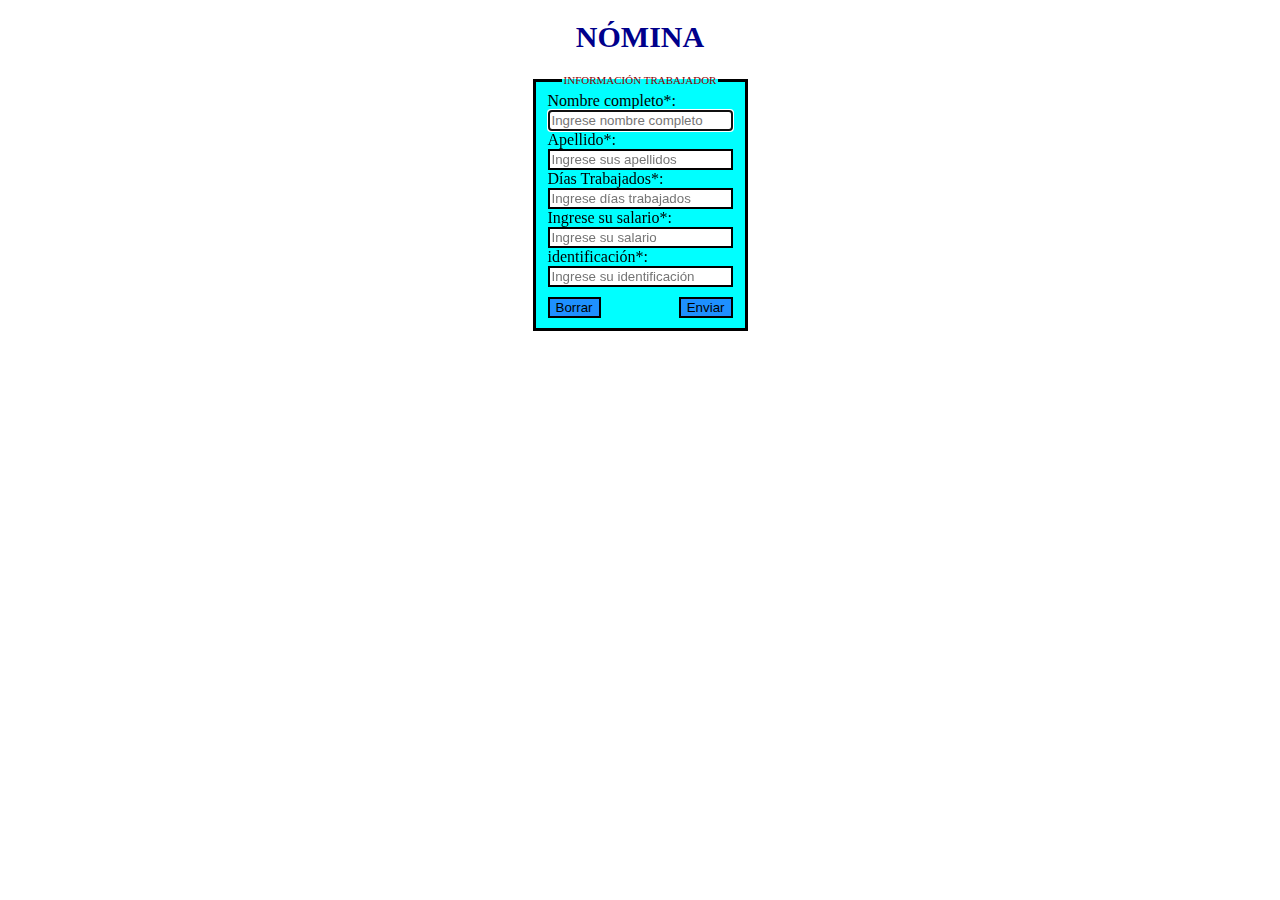
==== html/nomina.html @ b4f57387 "Using html and css with JAVASCRIPT!" ====
<!DOCTYPE html>
<html lang="en">
<head>
    <meta charset="UTF-8">
    <meta http-equiv="X-UA-Compatible" content="IE=edge">
    <meta name="viewport" content="width=device-width, initial-scale=1.0">
    <link rel="stylesheet" href="/css/main.css">
    <title>Payroll</title>
</head>
<body>
    <header>
        <h1>NÓMINA</h1>
    </header>
    <section class="main-container">
        <fieldset class="form-container">
            <legend>INFORMACIÓN TRABAJADOR</legend>
            <form action="">
                <label for="firstname">Nombre completo*:</label><br>
                <input type="text" nombre="Name" id="firstname" required autofocus pattern="[A-Za-z ]{2,40}" placeholder="Ingrese nombre completo"><br>
                <label for="lastname">Apellido*:</label><br>
                <input type="text" nombre="lastname" id="lastname" required pattern="[A-Za-zÑ-ñ ]{2,40}" placeholder="Ingrese sus apellidos"><br>
                <label for="workingdays">Días Trabajados*:</label><br>
                <input type="text" nombre="workingdays" id="workingdays" required pattern="[0-9]{3}" placeholder="Ingrese días trabajados"><br><!--Se usa el tipo texto para poder usar la limitación de caracteres, sabiendo que en la parte del back podré cambiar el tipo texto por el que se requiera.-->
                <label for="salary">Ingrese su salario*:</label><br>
                <input type="text" nombre="salary" id="salary" required pattern="[0-9]{4,30}" placeholder="Ingrese su salario"><br> <!--Se usa el tipo texto para poder usar la limitación de caracteres, sabiendo que en la parte del back podré cambiar el tipo texto por el que se requiera.-->
                <label for="identification">identificación*:</label>
                <input type="text" nombre="identification" id="identification" required pattern="[0-9A-Z]{2,30}" placeholder="Ingrese su identificación">
                <button class="button-submit" type="submit">Enviar</button>
                <button class="button-reset" type="reset">Borrar</button>
            </form>
        </fieldset>
    </section>
</body>
</html>
---- css/main.css ----
header h1{
    color: darkblue;
    font-size: 30px;
    text-align: center;
}
.main-container{
    display: flex;
    justify-content: center;
    align-content: center;
}
.form-container{
    display: flex;
    justify-content: center;
    align-content: center;
    width: 160px;
    background-color: aqua;
    color: black;
    border: solid black;
}
.form-container legend{
    font-size: 11px;
    text-align: center;
    color: darkred;
}
.form-container form input{
    border: 2px solid black;
}
.button-submit{
    float: right;
    margin-top: 10px;
    background-color: dodgerblue;
    color: black;
    border: 2px solid black;
}
.button-reset{
    margin-top: 10px;
    background-color: dodgerblue;
    color: black;
    border: 2px solid black;
}
.button-reset:hover{
    background-color: crimson;
}
.button-submit:hover{
    background-color: blue;
}
.form-container .index-legend{
    font-size: 15px;
    text-align: center;
}
.forgotten-password{
    color: red;
}
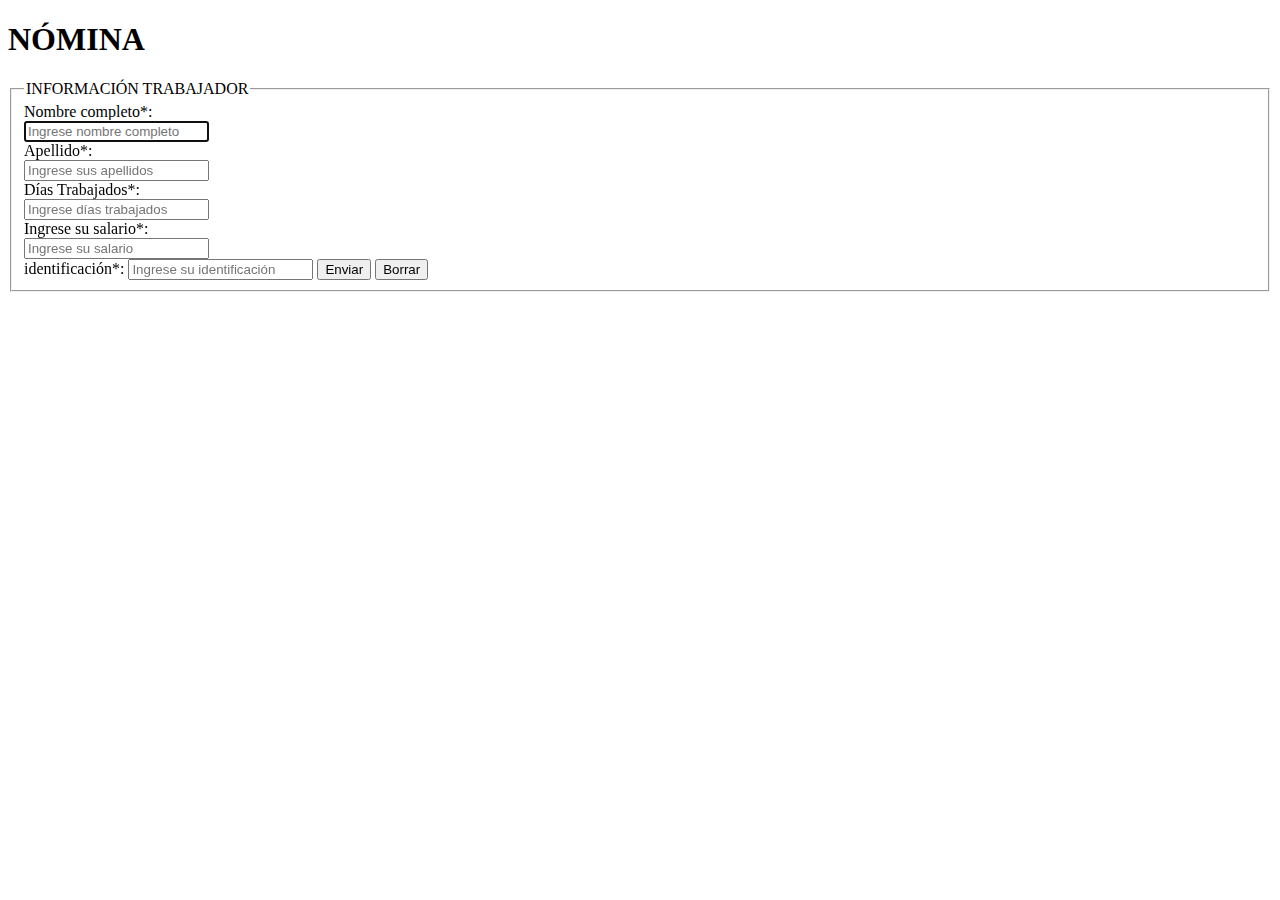
==== commit af0cbd1c: "Trabajo COMPLETO" ====
--- a/html/nomina.html
+++ b/html/nomina.html
@@ -4,7 +4,6 @@
     <meta charset="UTF-8">
     <meta http-equiv="X-UA-Compatible" content="IE=edge">
     <meta name="viewport" content="width=device-width, initial-scale=1.0">
-    <link rel="stylesheet" href="/css/main.css">
     <title>Payroll</title>
 </head>
 <body>
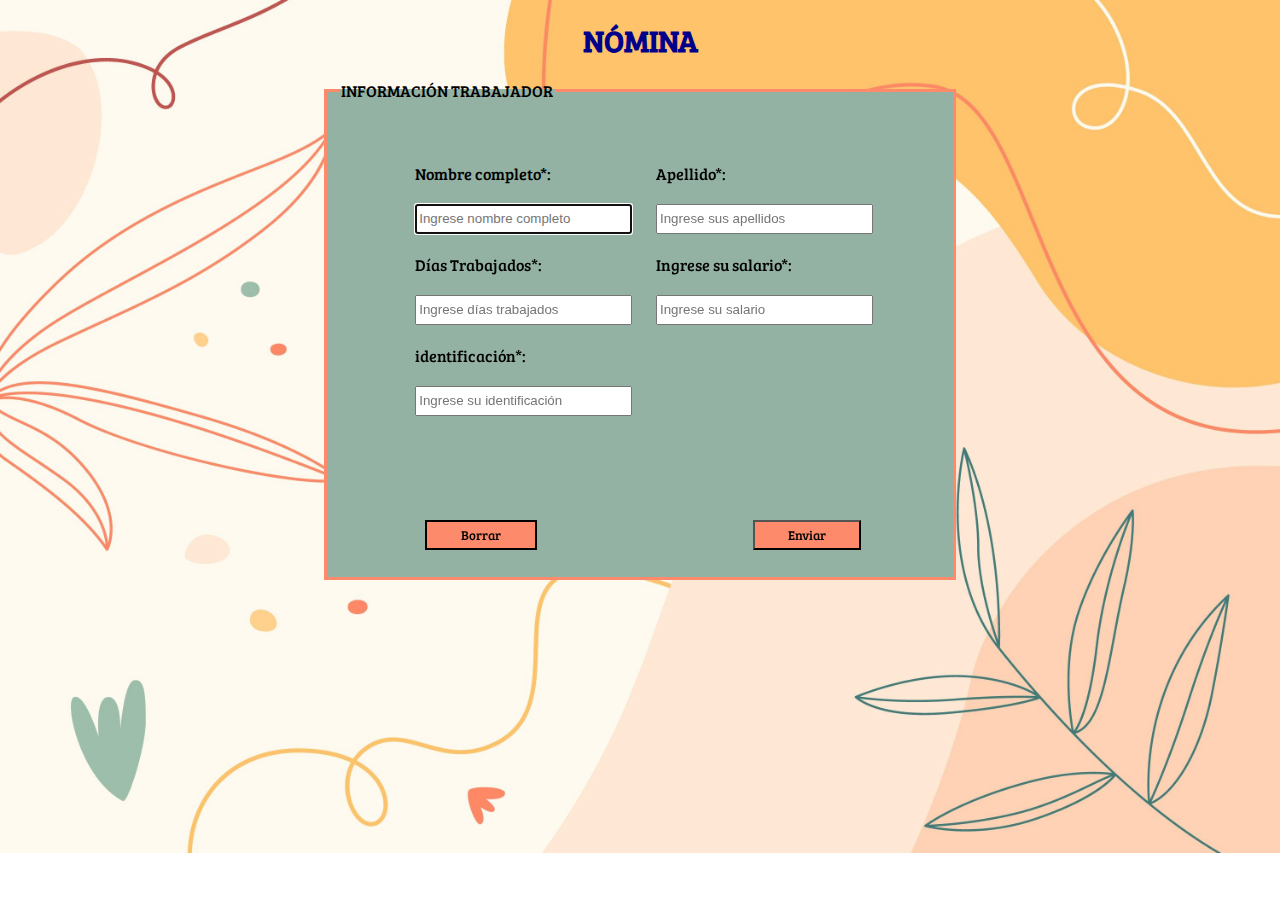
==== commit 3a6ebb20: "Corrección Regex y corrección de estilos" ====
--- a/html/nomina.html
+++ b/html/nomina.html
@@ -4,6 +4,7 @@
     <meta charset="UTF-8">
     <meta http-equiv="X-UA-Compatible" content="IE=edge">
     <meta name="viewport" content="width=device-width, initial-scale=1.0">
+    <link rel="stylesheet" href="/css/nomina.css">
     <title>Payroll</title>
 </head>
 <body>
@@ -13,19 +14,25 @@
     <section class="main-container">
         <fieldset class="form-container">
             <legend>INFORMACIÓN TRABAJADOR</legend>
-            <form action="">
-                <label for="firstname">Nombre completo*:</label><br>
+            <form action="" class="form-cnt">
+                <label for="firstname" class="name-lbl">Nombre completo*:</label><br>
                 <input type="text" nombre="Name" id="firstname" required autofocus pattern="[A-Za-z ]{2,40}" placeholder="Ingrese nombre completo"><br>
-                <label for="lastname">Apellido*:</label><br>
+                <label class="lastname-lbl" for="lastname">Apellido*:</label><br>
                 <input type="text" nombre="lastname" id="lastname" required pattern="[A-Za-zÑ-ñ ]{2,40}" placeholder="Ingrese sus apellidos"><br>
-                <label for="workingdays">Días Trabajados*:</label><br>
+                <label class="working-lbl" for="workingdays">Días Trabajados*:</label><br>
                 <input type="text" nombre="workingdays" id="workingdays" required pattern="[0-9]{3}" placeholder="Ingrese días trabajados"><br><!--Se usa el tipo texto para poder usar la limitación de caracteres, sabiendo que en la parte del back podré cambiar el tipo texto por el que se requiera.-->
-                <label for="salary">Ingrese su salario*:</label><br>
+                <label class="salary-lbl" for="salary">Ingrese su salario*:</label><br>
                 <input type="text" nombre="salary" id="salary" required pattern="[0-9]{4,30}" placeholder="Ingrese su salario"><br> <!--Se usa el tipo texto para poder usar la limitación de caracteres, sabiendo que en la parte del back podré cambiar el tipo texto por el que se requiera.-->
-                <label for="identification">identificación*:</label>
-                <input type="text" nombre="identification" id="identification" required pattern="[0-9A-Z]{2,30}" placeholder="Ingrese su identificación">
-                <button class="button-submit" type="submit">Enviar</button>
-                <button class="button-reset" type="reset">Borrar</button>
+                <label class="identificacion-lbl"  for="identification">identificación*:</label><br>
+                <input type="text" nombre="identification" id="identification" required pattern="[0-9]+[A-Z]{2,30}" placeholder="Ingrese su identificación"><br>
+                <div class="buttons">
+                    <div class="button-reset-container">
+                        <button class="button-reset" type="reset">Borrar</button>
+                    </div>
+                    <div class="button-submit-container">
+                        <button class="button-submit" type="submit">Enviar</button>
+                    </div>
+                </div>
             </form>
         </fieldset>
     </section>
--- a/css/nomina.css
+++ b/css/nomina.css
@@ -0,0 +1,139 @@
+@import url('https://fonts.googleapis.com/css2?family=Bree+Serif&display=swap');
+*{
+    box-sizing: border-box;
+}
+body{
+    font-family: 'Bree Serif', serif;
+    background-image: url(/img/5586989.jpg);
+    background-repeat: no-repeat;
+    background-size: cover;
+}
+header h1{
+    color: darkblue;
+    font-size: 30px;
+    text-align: center;
+}
+.main-container{
+    display: flex;
+    justify-content: center;
+    align-items: center;
+}
+.form-container{
+    display: flex;
+    align-items: center;
+    justify-content: center;
+    align-content: center;
+    width: 50%;
+    height: 500px;
+    background-color: #93b2a4;
+    color: black;
+    border: 3px solid #fd8a6b;
+}
+.form-cnt{
+    width: 80%;
+    height: 80%;
+    margin-left: 2rem;
+    display: grid;
+    grid-template-columns: repeat(2, 1fr);
+    grid-template-rows: repeat(10, 1fr);
+    justify-content: space-evenly;
+    align-items: center;
+}
+.name-lbl{
+    grid-column: 1;
+    grid-row: 1;
+    width: 90%;
+    margin: 10px 0;
+}
+#firstname{
+    grid-column: 1;
+    grid-row: 2;
+    width: 90%;
+    margin: 10px 0;
+    height: 30px;
+}
+.lastname-lbl{
+    grid-column: 2;
+    grid-row: 1;
+    width: 90%;
+    margin: 10px 0;
+}
+#lastname{
+    grid-column: 2;
+    grid-row: 2;
+    width: 90%;
+    margin: 10px 0;
+    height: 30px;
+}
+.working-lbl{
+    grid-column: 1;
+    grid-row: 3;
+    width: 90%;
+    margin: 10px 0;
+}
+#workingdays{
+    grid-column: 1;
+    grid-row: 4;
+    width: 90%;
+    margin: 10px 0;
+    height: 30px;
+}
+.salary-lbl{
+    grid-column: 2;
+    grid-row: 3;
+    width: 90%;
+    margin: 10px 0;
+}
+#salary{
+    grid-column: 2;
+    grid-row: 4;
+    width: 90%;
+    margin: 10px 0;
+    height: 30px;
+}
+.identificacion-lbl{
+    grid-column: 1;
+    grid-row: 5;
+    width: 90%;
+    margin: 10px 0;
+}
+#identification{
+    grid-column: 1;
+    grid-row: 6;
+    width: 90%;
+    margin: 10px 0;
+    height: 30px;
+}
+.buttons{
+    display: flex;
+    justify-content: space-between;
+    align-items: center;
+    grid-column: 1 / 3;
+    padding: 10px;
+}
+.button-submit{
+    background-color: #fd8a6b;
+    height: 30px;
+    width: 200%;
+    font-family: 'Bree Serif', serif;
+}
+.button-submit-container{
+    margin-right: 5rem;
+}
+.button-submit:hover{
+    background-color: darkorange;
+}
+.button-reset{
+    height: 30px;
+    background-color: #fd8a6b;
+    color: black;
+    border: 2px solid black;
+    width: 200%;
+    font-family: 'Bree Serif', serif;
+}
+.button-reset:hover{
+    background-color: crimson;
+}
+@media screen and (max-width: 680px) {
+    
+}
